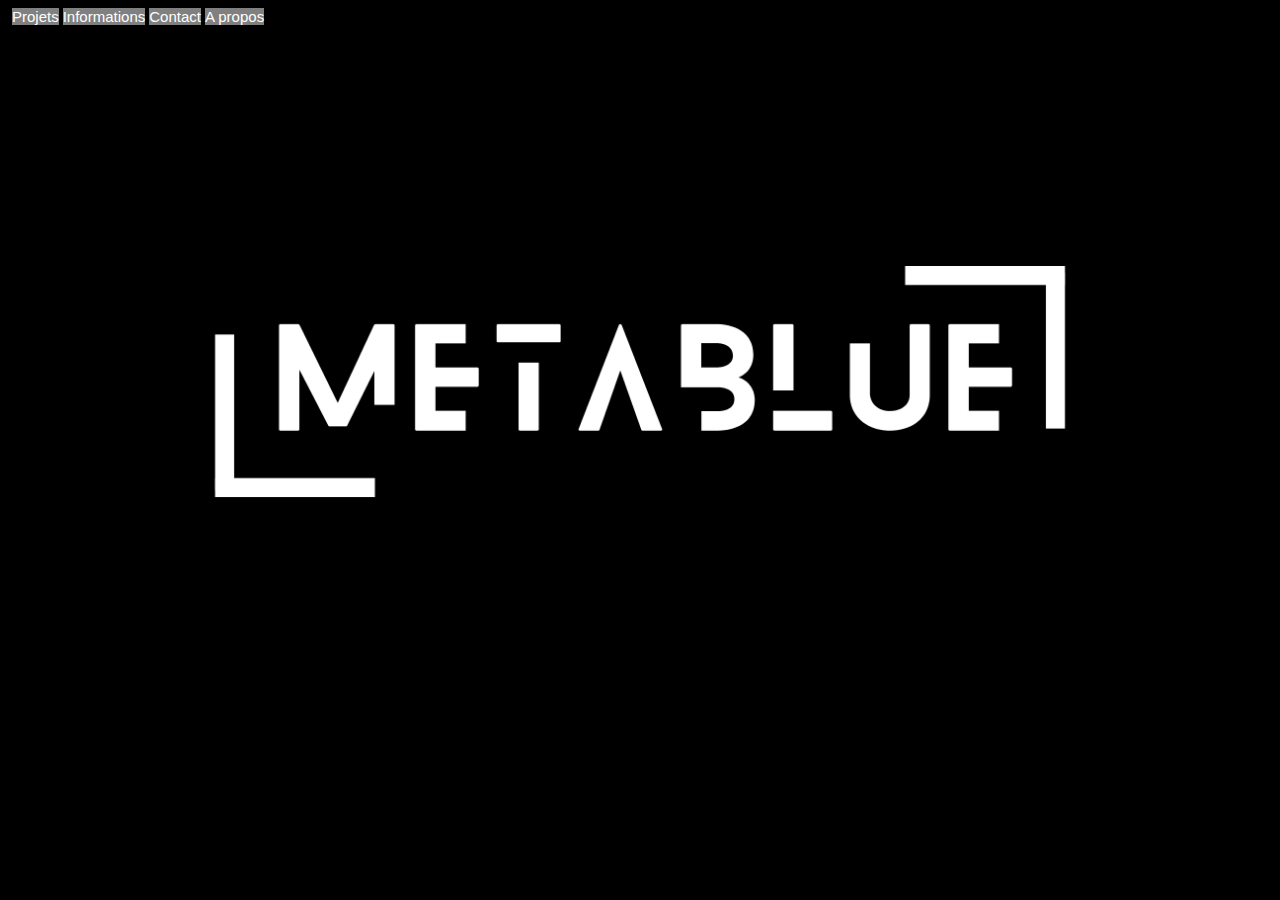
==== index.html @ e4191e62 "Update" ====
<!DOCTYPE html>
<html lang="fr">

<head>
    <title>Metablue.io</title>
    <meta charset="UTF-8">
    <meta name="description" content="Portfolio de Metablue ! Découvrez ces projets !">
    <link rel="preconnect" href="https://fonts.googleapis.com">
    <link rel="preconnect" href="https://fonts.gstatic.com" crossorigin>
    <link href="https://fonts.googleapis.com/css2?family=Anton&display=swap" rel="stylesheet">
    <link rel="icon" href="./icon.png" type="image/x-icon">
    <link rel="stylesheet" href="./stylemain.css">
    <link rel="script" href="./scriptmain.js">
</head>

<body>
    <div>
        <span><img src=""></span>
        <span>Projets</span>
        <span>Informations</span>
        <span>Contact</span>
        <span>A propos</span>
    </div>
    <img src="./banniere.png" alt="" class="banniere">
    <h1 class="anton">Metablue.io</h1>
    <h2 class="anton">Welcome on my blog !</h2>
</body>

</html>
---- stylemain.css ----
.anton{
    font-family: 'Anton', sans-serif;
}
img.banniere{
    position: static;
    z-index: -1;
    width: 100%;
}
body{
    background-color: black;
}
span{
    color: white;
    font-family: Arial, Helvetica, sans-serif;
    font-size: 15px;
    background-color: gray;
}
div.allbody{
    z-index: 0;
}
/*Test the css file*/
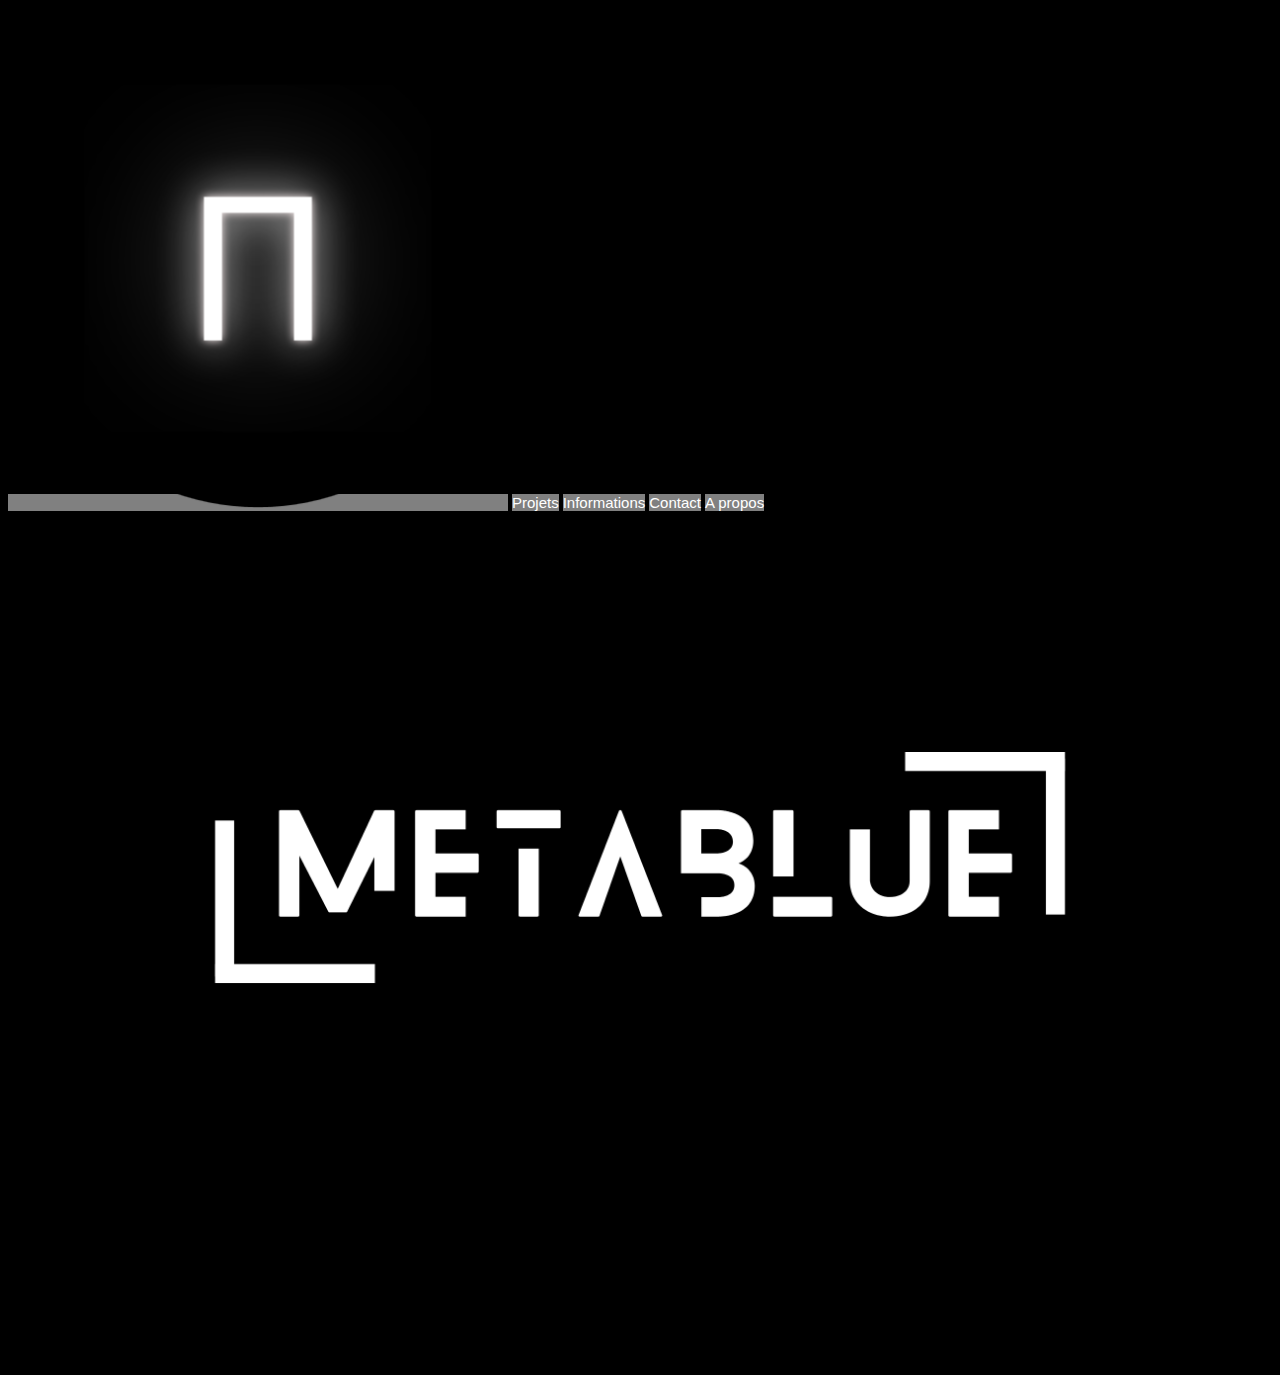
==== commit ce2211de: "Update" ====
--- a/index.html
+++ b/index.html
@@ -15,7 +15,7 @@
 
 <body>
     <div>
-        <span><img src=""></span>
+        <span><img src="icon.png"></span>
         <span>Projets</span>
         <span>Informations</span>
         <span>Contact</span>
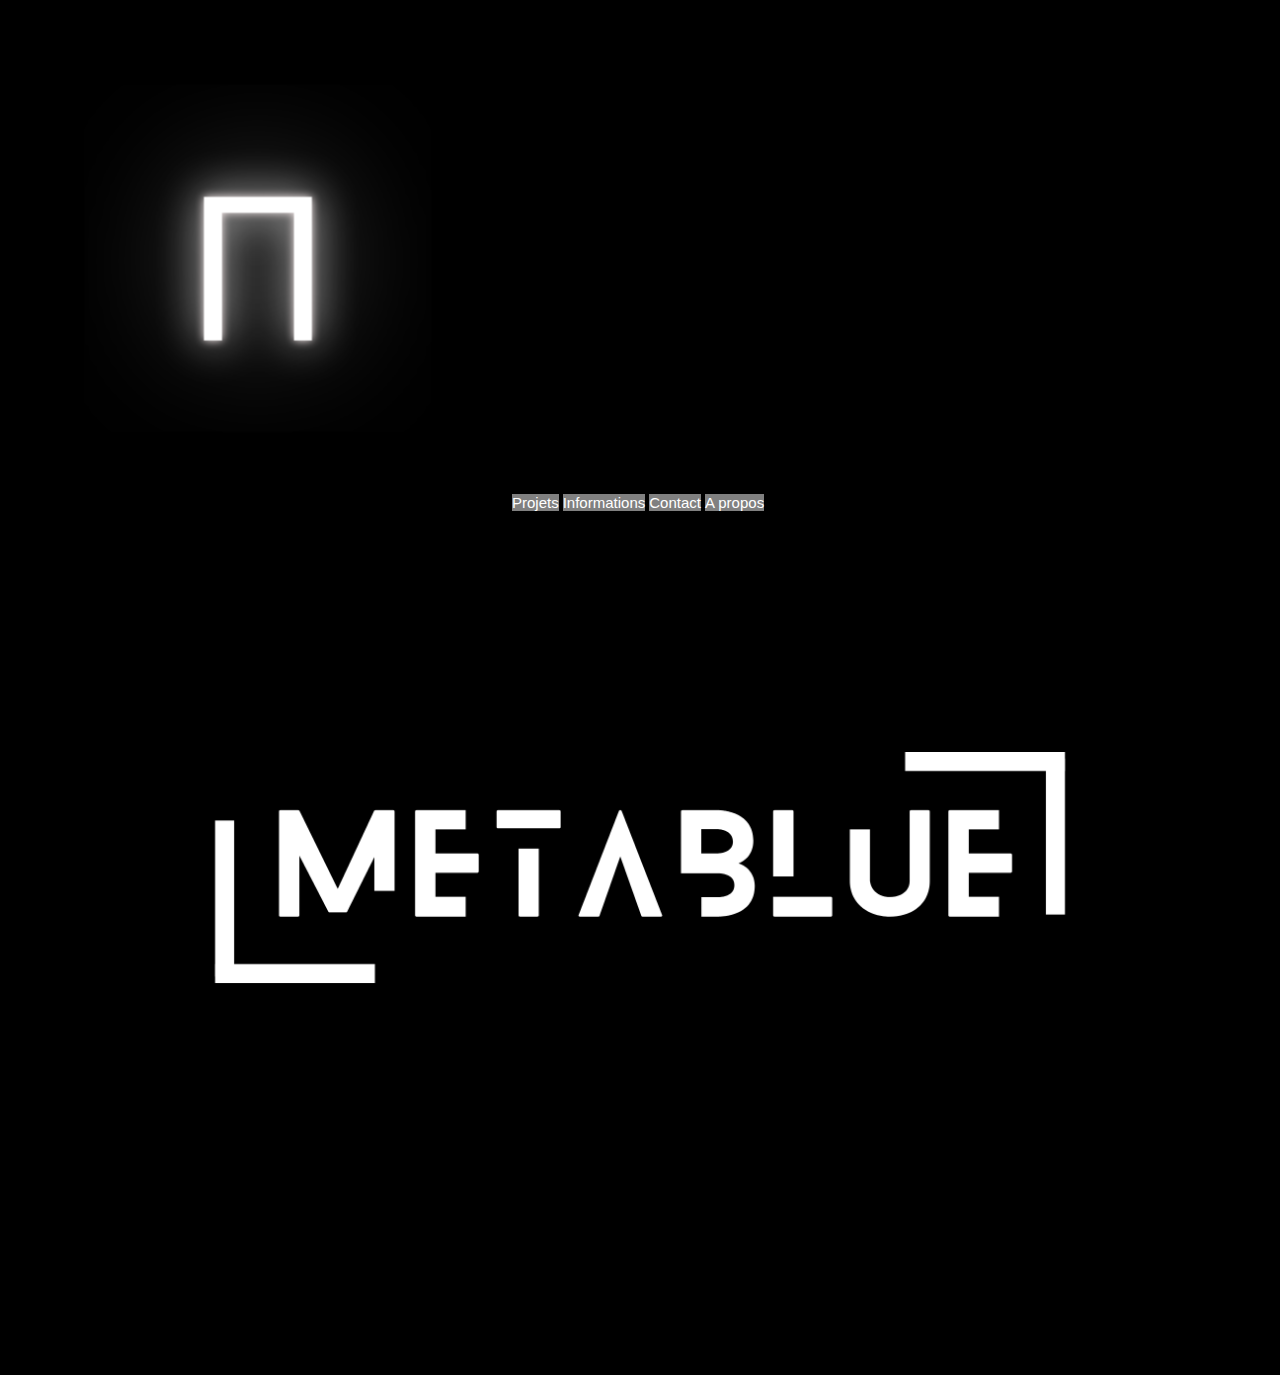
==== commit a6856bea: "master" ====
--- a/index.html
+++ b/index.html
@@ -16,10 +16,10 @@
 <body>
     <div>
         <span><img src="icon.png"></span>
-        <span>Projets</span>
-        <span>Informations</span>
-        <span>Contact</span>
-        <span>A propos</span>
+        <span class="entete">Projets</span>
+        <span class="entete">Informations</span>
+        <span class="entete">Contact</span>
+        <span class="entete">A propos</span>
     </div>
     <img src="./banniere.png" alt="" class="banniere">
     <h1 class="anton">Metablue.io</h1>
--- a/stylemain.css
+++ b/stylemain.css
@@ -9,7 +9,7 @@
 body{
     background-color: black;
 }
-span{
+span.entete{
     color: white;
     font-family: Arial, Helvetica, sans-serif;
     font-size: 15px;
@@ -18,4 +18,5 @@
 div.allbody{
     z-index: 0;
 }
+
 /*Test the css file*/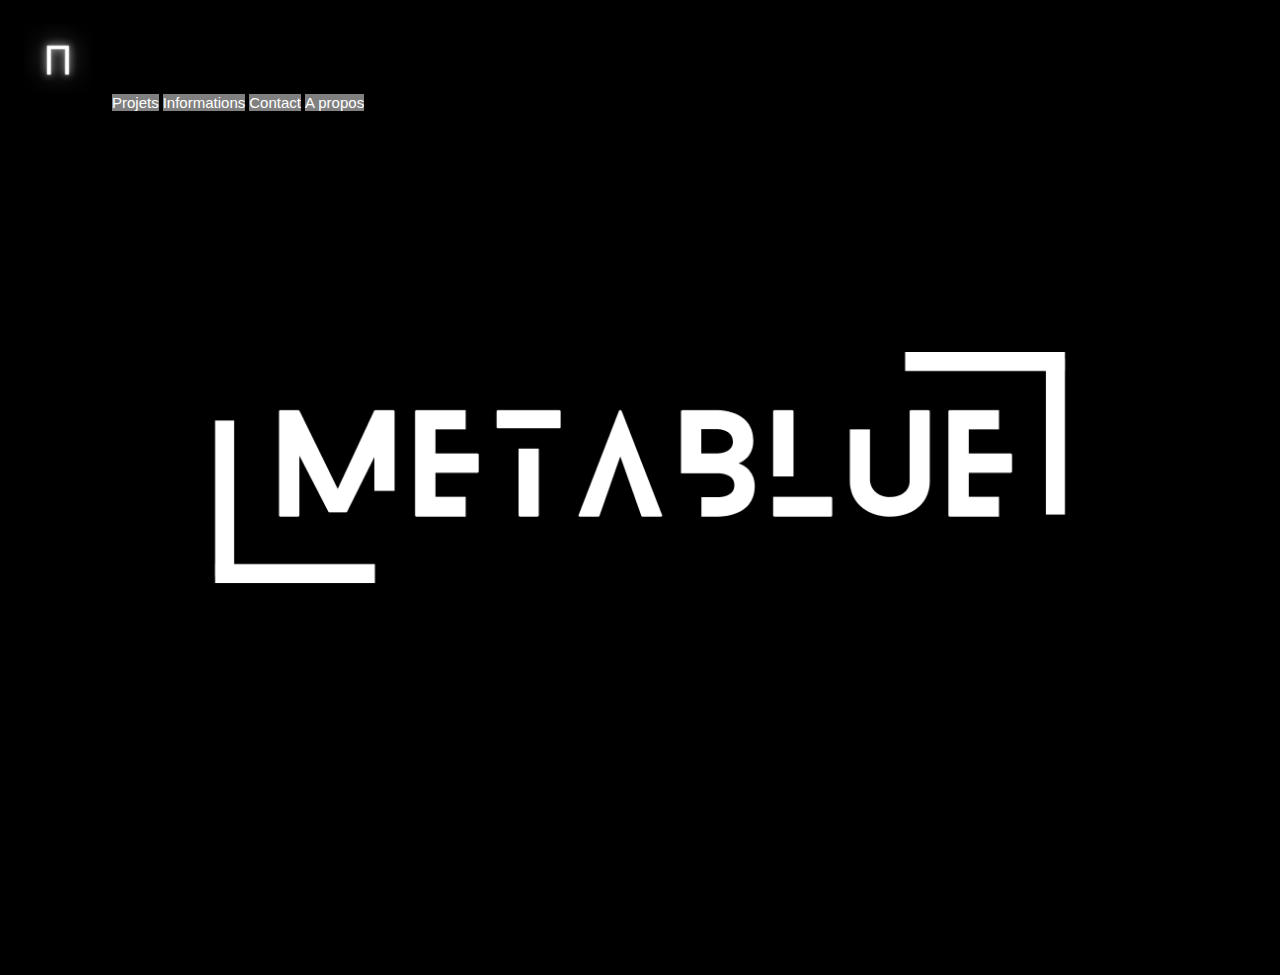
==== commit 1d52ee05: "icon on home" ====
--- a/index.html
+++ b/index.html
@@ -15,7 +15,7 @@
 
 <body>
     <div>
-        <span><img src="icon.png"></span>
+        <span><img src="icon.png" width="100px" height="100px"></span>
         <span class="entete">Projets</span>
         <span class="entete">Informations</span>
         <span class="entete">Contact</span>
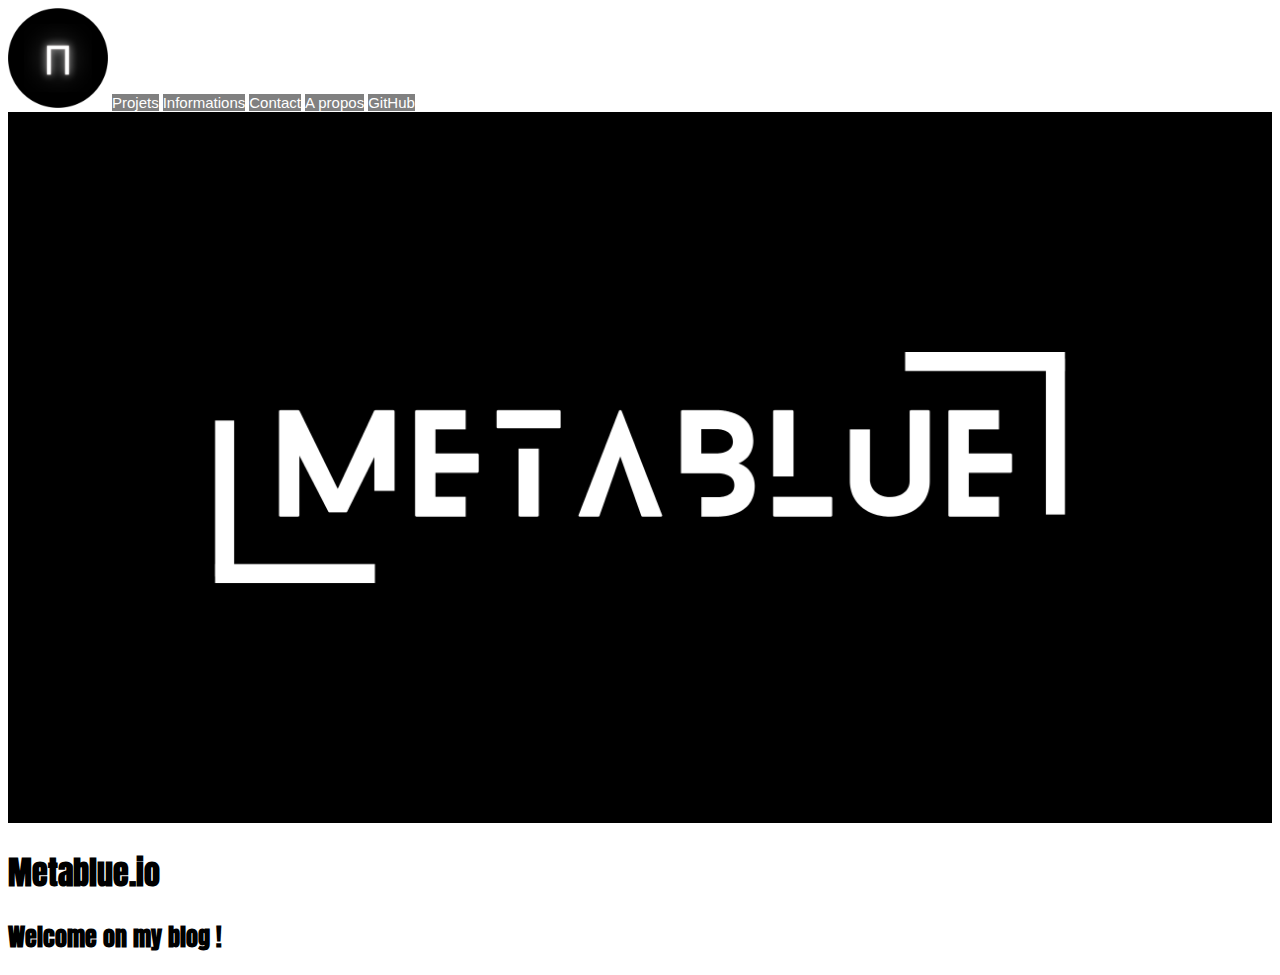
==== commit 929db59a: "master" ====
--- a/index.html
+++ b/index.html
@@ -20,6 +20,7 @@
         <span class="entete">Informations</span>
         <span class="entete">Contact</span>
         <span class="entete">A propos</span>
+        <span class="entete">GitHub</span>
     </div>
     <img src="./banniere.png" alt="" class="banniere">
     <h1 class="anton">Metablue.io</h1>
--- a/stylemain.css
+++ b/stylemain.css
@@ -7,7 +7,7 @@
     width: 100%;
 }
 body{
-    background-color: black;
+    background-color: white;
 }
 span.entete{
     color: white;
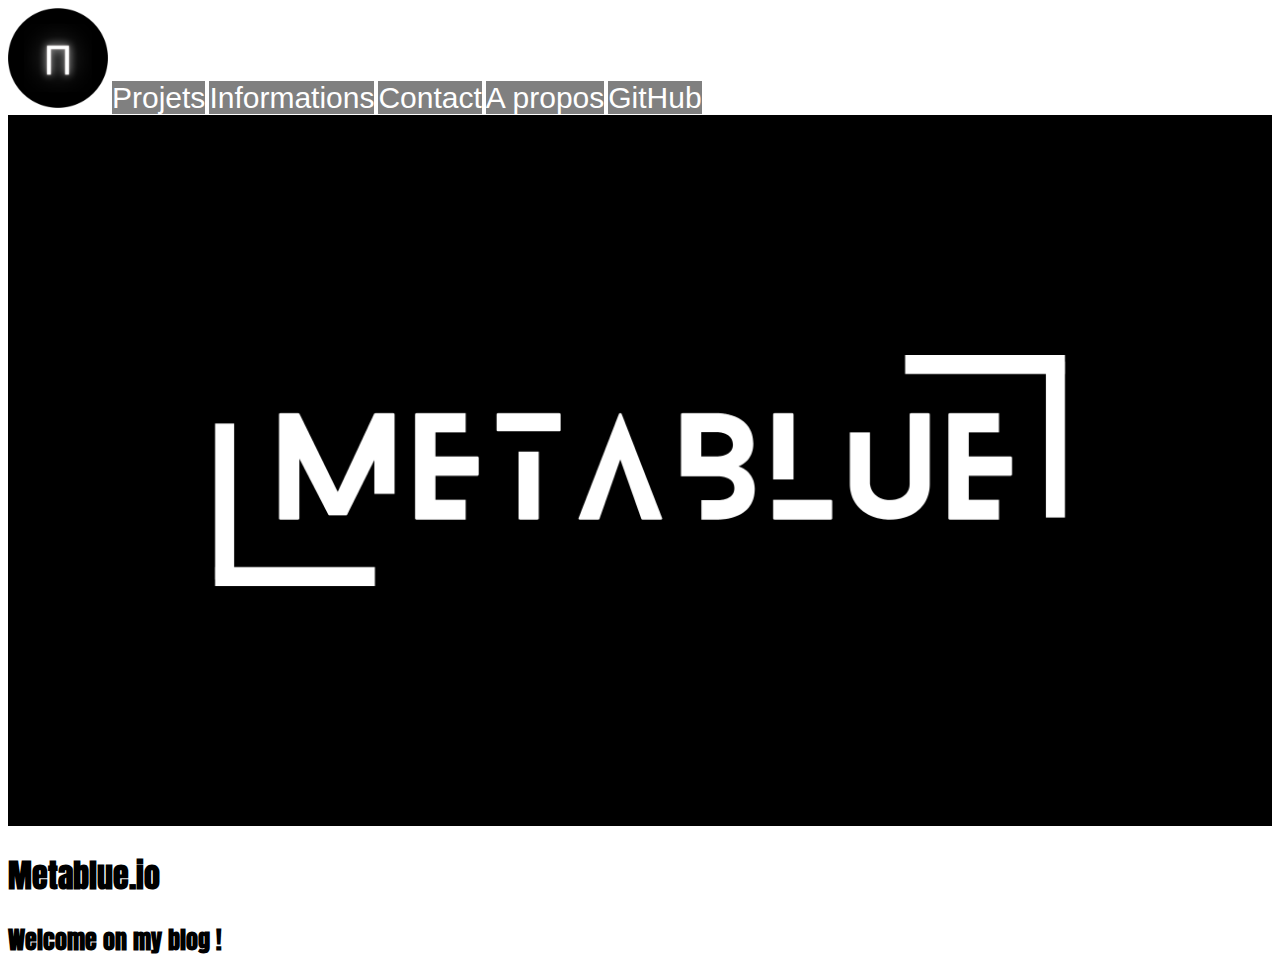
==== commit e906e345: "// Fonction pour recharger la page toutes les 15 secondes function rechargerPage() {     location.re" ====
--- a/index.html
+++ b/index.html
@@ -15,7 +15,7 @@
 
 <body>
     <div>
-        <span><img src="icon.png" width="100px" height="100px"></span>
+        <a href="./"><img src="icon.png" width="100px" height="100px"></a>
         <span class="entete">Projets</span>
         <span class="entete">Informations</span>
         <span class="entete">Contact</span>
--- a/stylemain.css
+++ b/stylemain.css
@@ -12,7 +12,7 @@
 span.entete{
     color: white;
     font-family: Arial, Helvetica, sans-serif;
-    font-size: 15px;
+    font-size: 30px;
     background-color: gray;
 }
 div.allbody{
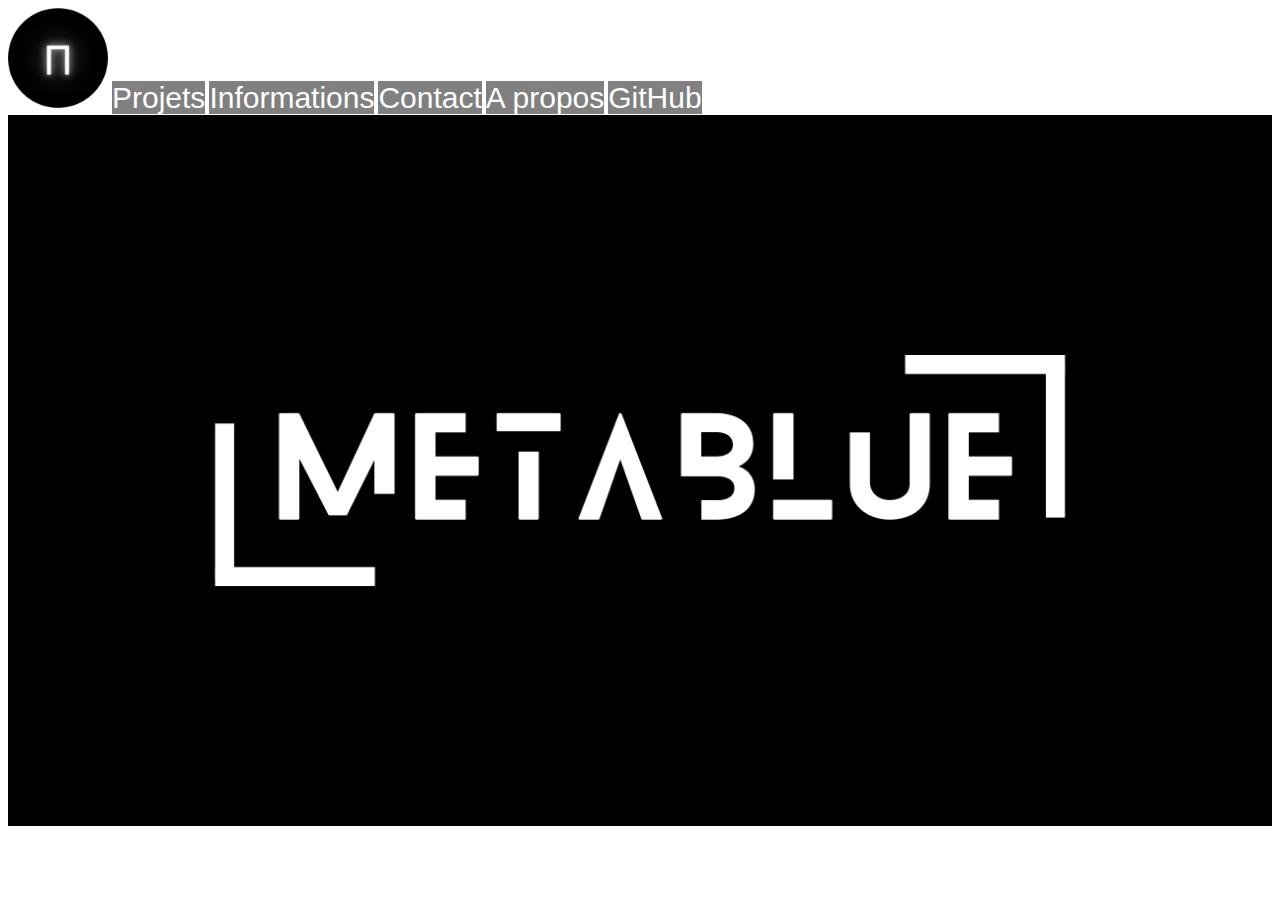
==== commit e3ad50bb: "master" ====
--- a/index.html
+++ b/index.html
@@ -5,9 +5,6 @@
     <title>Metablue.io</title>
     <meta charset="UTF-8">
     <meta name="description" content="Portfolio de Metablue ! Découvrez ces projets !">
-    <link rel="preconnect" href="https://fonts.googleapis.com">
-    <link rel="preconnect" href="https://fonts.gstatic.com" crossorigin>
-    <link href="https://fonts.googleapis.com/css2?family=Anton&display=swap" rel="stylesheet">
     <link rel="icon" href="./icon.png" type="image/x-icon">
     <link rel="stylesheet" href="./stylemain.css">
     <link rel="script" href="./scriptmain.js">
@@ -15,7 +12,7 @@
 
 <body>
     <div>
-        <a href="./"><img src="icon.png" width="100px" height="100px"></a>
+        <a href="./index.html"><img src="icon.png" width="100px" height="100px"></a>
         <span class="entete">Projets</span>
         <span class="entete">Informations</span>
         <span class="entete">Contact</span>
@@ -23,8 +20,6 @@
         <span class="entete">GitHub</span>
     </div>
     <img src="./banniere.png" alt="" class="banniere">
-    <h1 class="anton">Metablue.io</h1>
-    <h2 class="anton">Welcome on my blog !</h2>
 </body>
 
 </html>--- a/stylemain.css
+++ b/stylemain.css
@@ -1,6 +1,3 @@
-.anton{
-    font-family: 'Anton', sans-serif;
-}
 img.banniere{
     position: static;
     z-index: -1;
